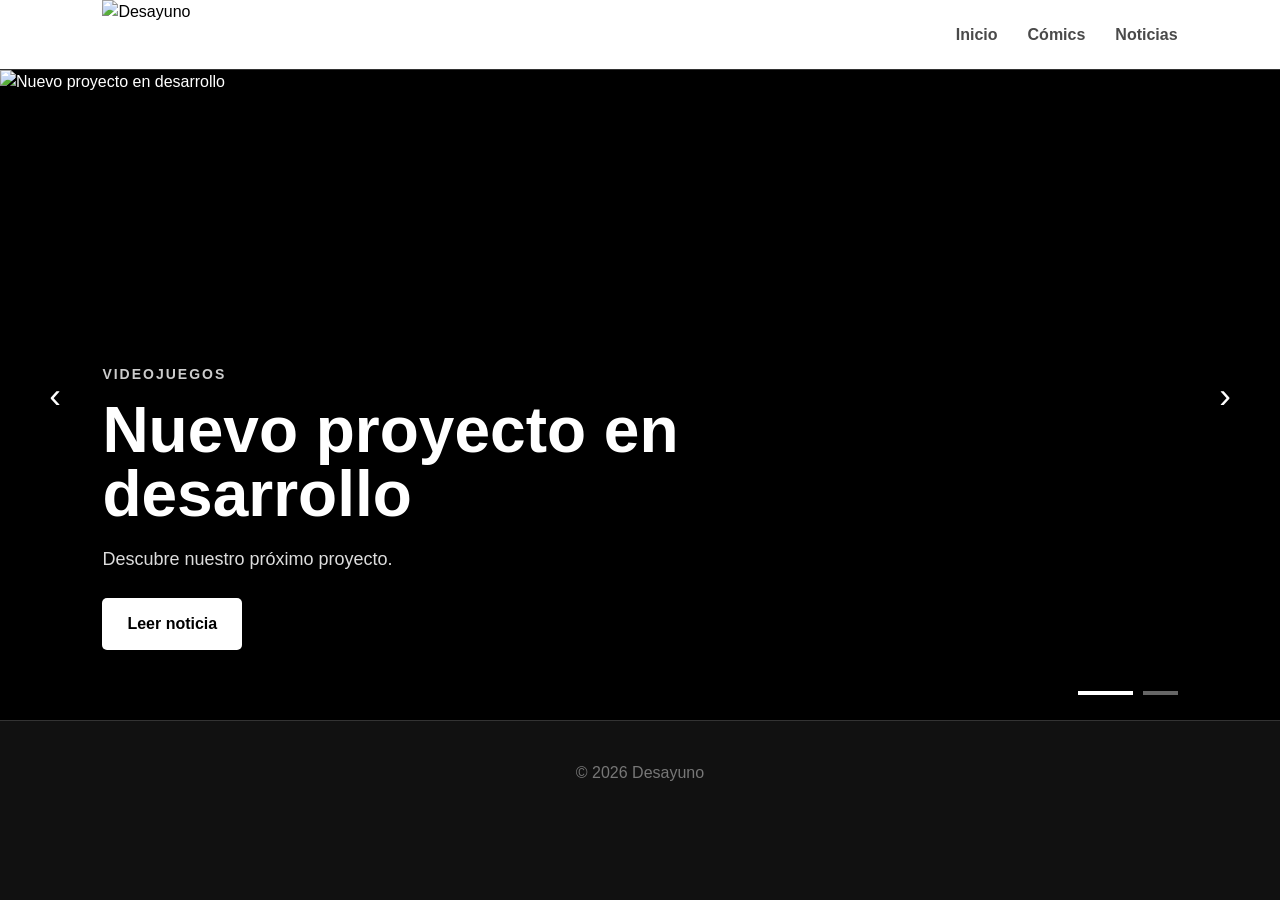
==== index.html @ 96aa151c "version 0.1" ====
<!DOCTYPE html>
<html lang="es">
<head>
    <meta charset="UTF-8">
    <meta name="viewport" content="width=device-width, initial-scale=1.0">

    <title>Desayuno</title>

    <link rel="stylesheet" href="style.css">
</head>

<body>

<header>
    <div class="logo">
        <img src="imagenes/logo_2026.png" alt="Desayuno">
    </div>

    <nav>
        <a href="index.html">Inicio</a>
        <a href="comics.html">Cómics</a>
        <a href="noticias.html">Noticias</a>
    </nav>
</header>


<section class="noticias-slider">

    <div id="slider-contenedor"></div>

    <button class="slider-btn anterior">
        ‹
    </button>

    <button class="slider-btn siguiente">
        ›
    </button>

    <div
        class="slider-indicadores"
        id="slider-indicadores">
    </div>

</section>

<footer>

    <p>
        © 2026 Desayuno
    </p>

</footer>

<script src="noticias.js"></script>
<script src="main.js"></script>

</body>
</html>
---- style.css ----
* {
    box-sizing: border-box;
    margin: 0;
    padding: 0;
}

body {
    font-family: Arial, Helvetica, sans-serif;

    background: #111;
    color: black;

    line-height: 1.5;
}


/* HEADER */

header {
    height: 70px;

    display: flex;
    align-items: center;
    justify-content: space-between;

    padding: 0 8%;

    background: #ffffff;

    border-bottom: 1px solid #333;
}

.logo {
    height: 100%;
    display: flex;
    align-items: center;
}

.logo a {
    height: 100%;
    display: flex;
    align-items: center;
}

.logo img {
    height: 100%;
    width: auto;
    display: block;
    object-fit: contain;
}

nav {
    display: flex;
    gap: 30px;
}

nav a {
    color: #4A4A4A;
    text-decoration: none;
    font-weight: bold;
}

nav a:hover {
    opacity: 0.7;
}


/* PORTADA */

.hero {
    min-height: 500px;

    display: flex;
    align-items: center;

    padding: 8%;

    background:
        linear-gradient(
            rgba(0,0,0,.3),
            rgba(0,0,0,.8)
        ),
        url("../images/proyecto.jpg");

    background-size: cover;
    background-position: center;
}

.hero-contenido {
    max-width: 650px;
}

.hero h1 {
    font-size: clamp(40px, 7vw, 80px);

    line-height: 1;
}

.hero p {
    margin: 25px 0;

    font-size: 20px;

    color: #ccc;
}


/* BOTONES */

.boton {
    display: inline-block;

    padding: 14px 25px;

    background: white;
    color: black;

    text-decoration: none;

    border-radius: 5px;

    font-weight: bold;
}


/* SECCIONES */

.seccion {
    padding: 70px 8%;
}

.seccion h2 {
    margin-bottom: 30px;

    font-size: 32px;
}


/* TARJETAS */

.grid {
    display: grid;

    grid-template-columns:
        repeat(auto-fit, minmax(250px, 1fr));

    gap: 30px;
}

.tarjeta {
    background: #1c1c1c;

    border-radius: 8px;

    overflow: hidden;
}

.tarjeta img {
    width: 100%;
    height: 300px;

    object-fit: cover;

    display: block;
}

.tarjeta-info {
    padding: 20px;
}

.tarjeta-info h3 {
    margin-bottom: 10px;
}

.tarjeta-info p {
    color: #aaa;

    margin-bottom: 15px;
}

.tarjeta-info a {
    color: white;
}


/* FOOTER */

footer {
    padding: 40px;

    text-align: center;

    color: #777;

    border-top: 1px solid #333;
}


/* CELULAR */

@media (max-width: 600px) {

    header {
        padding: 0 20px;
    }

    nav {
        gap: 15px;
    }

    .hero {
        min-height: 420px;

        padding: 40px 20px;
    }

    .seccion {
        padding: 50px 20px;
    }

}

/* =========================
   SLIDER DE NOTICIAS
========================= */

.noticias-slider {
    position: relative;

    width: 100%;
    height: 650px;

    overflow: hidden;

    background: #000;
}


/* SLIDES */

.slide {
    position: absolute;

    width: 100%;
    height: 100%;

    opacity: 0;
    visibility: hidden;

    transition:
        opacity 0.8s ease,
        visibility 0.8s;
}

.slide.activo {
    opacity: 1;
    visibility: visible;
}


/* ENLACE COMPLETO */

.slide > a {
    display: block;

    width: 100%;
    height: 100%;

    color: white;
    text-decoration: none;
}


/* IMAGEN O VIDEO */

.slide-media {
    position: absolute;

    width: 100%;
    height: 100%;

    object-fit: cover;

    top: 0;
    left: 0;
}


/* DEGRADADO */

.slide-overlay {
    position: absolute;

    inset: 0;

    display: flex;
    align-items: flex-end;

    padding: 70px 8%;

    background:
        linear-gradient(
            to top,
            rgba(0, 0, 0, 0.9) 0%,
            rgba(0, 0, 0, 0.45) 45%,
            rgba(0, 0, 0, 0) 75%
        );
}


/* TEXTO */

.slide-contenido {
    max-width: 650px;
}

.slide-contenido h1 {
    font-size: clamp(35px, 5vw, 65px);

    line-height: 1;

    margin: 12px 0 20px;
}

.slide-contenido p {
    font-size: 18px;

    color: #ddd;

    margin-bottom: 25px;
}

.categoria {
    font-size: 14px;

    font-weight: bold;

    text-transform: uppercase;

    letter-spacing: 2px;

    opacity: 0.8;
}


/* FLECHAS */

.slider-btn {
    position: absolute;

    top: 50%;

    transform: translateY(-50%);

    width: 50px;
    height: 50px;

    border: none;

    border-radius: 50%;

    background: rgba(0, 0, 0, 0.45);

    color: white;

    font-size: 35px;

    cursor: pointer;

    z-index: 10;

    transition: background 0.3s;
}

.slider-btn:hover {
    background: rgba(0, 0, 0, 0.8);
}

.anterior {
    left: 30px;
}

.siguiente {
    right: 30px;
}


/* INDICADORES */

.slider-indicadores {
    position: absolute;

    bottom: 25px;
    right: 8%;

    display: flex;

    gap: 10px;

    z-index: 10;
}

.indicador {
    width: 35px;
    height: 4px;

    border: none;

    background: rgba(255,255,255,0.4);

    cursor: pointer;

    transition: 0.3s;
}

.indicador.activo {
    background: white;

    width: 55px;
}


/* CELULAR */

@media (max-width: 700px) {

    .noticias-slider {
        height: 520px;
    }

    .slide-overlay {
        padding: 40px 25px 60px;
    }

    .slide-contenido h1 {
        font-size: 38px;
    }

    .slider-btn {
        width: 40px;
        height: 40px;

        font-size: 28px;
    }

    .anterior {
        left: 10px;
    }

    .siguiente {
        right: 10px;
    }

    @media (max-width: 700px) {

    .noticia-meta {
        align-items: flex-start;
        flex-direction: column;

        gap: 5px;
    }

}

}

/* =========================
   PÁGINA DE NOTICIAS
========================= */

.pagina-noticias {
    min-height: 100vh;

    background: #111;
}


/* ENCABEZADO */

.encabezado-noticias {
    padding: 100px 8% 60px;

    max-width: 900px;
}

.encabezado-noticias h1 {
    font-size: clamp(50px, 8vw, 100px);

    line-height: 1;

    margin: 10px 0 25px;
}

.encabezado-noticias p {
    max-width: 700px;

    color: #aaa;

    font-size: 20px;
}


/* CONTENEDOR */

.lista-noticias {
    padding: 20px 8% 100px;
}


/* GRID */

.grid-noticias {
    display: grid;

    grid-template-columns:
        repeat(
            auto-fit,
            minmax(320px, 1fr)
        );

    gap: 35px;
}


/* TARJETA */

.noticia-card {
    overflow: hidden;

    border-radius: 12px;

    background: #1b1b1b;

    transition:
        transform 0.3s ease,
        background 0.3s ease;
}


.noticia-card:hover {
    transform: translateY(-8px);

    background: #222;
}


.noticia-card-enlace {
    display: block;

    color: white;

    text-decoration: none;
}


/* IMAGEN */

.noticia-card-imagen {
    position: relative;

    width: 100%;

    aspect-ratio: 16 / 9;

    overflow: hidden;

    background: #000;
}


.noticia-card-media {
    width: 100%;
    height: 100%;

    object-fit: cover;

    display: block;

    transition: transform 0.5s ease;
}


.noticia-card:hover
.noticia-card-media {

    transform: scale(1.04);

}


/* INFORMACIÓN */

.noticia-card-info {
    padding: 25px;
}


.noticia-card-info h2 {
    font-size: 27px;

    line-height: 1.15;

    margin: 8px 0 15px;
}


.noticia-card-info p {
    color: #aaa;

    margin-bottom: 25px;
}


.leer-noticia {
    font-weight: bold;

    font-size: 15px;
}


/* CELULAR */

@media (max-width: 700px) {

    .encabezado-noticias {
        padding:
            70px
            20px
            40px;
    }


    .lista-noticias {
        padding:
            10px
            20px
            70px;
    }


    .grid-noticias {
        grid-template-columns: 1fr;
    }

}
/* INFORMACIÓN DE FECHA */

.noticia-meta {
    display: flex;
    align-items: center;
    justify-content: space-between;

    gap: 20px;

    margin-bottom: 8px;
}

.noticia-fecha {
    font-size: 13px;

    color: #777;

    white-space: nowrap;
}

/* =========================
   PÁGINA DE CÓMICS
========================= */

.pagina-comics {
    min-height: 100vh;
    background: #111;
}


.encabezado-comics {
    padding: 100px 8% 60px;
    max-width: 900px;
}


.encabezado-comics h1 {
    font-size: clamp(50px, 8vw, 100px);
    line-height: 1;
    margin: 10px 0 25px;
}


.encabezado-comics p {
    max-width: 700px;
    color: #aaa;
    font-size: 20px;
}


.lista-comics {
    padding: 20px 8% 100px;
}


.grid-comics {
    display: grid;

    grid-template-columns:
        repeat(
            auto-fit,
            minmax(260px, 1fr)
        );

    gap: 35px;
}


.comic-card {
    background: #1b1b1b;
    border-radius: 12px;
    overflow: hidden;

    transition:
        transform 0.3s ease,
        background 0.3s ease;
}


.comic-card:hover {
    transform: translateY(-8px);
    background: #222;
}


.comic-card-enlace {
    display: block;
    color: white;
    text-decoration: none;
}


.comic-card-portada {
    width: 100%;
    aspect-ratio: 2 / 3;
    overflow: hidden;
    background: #000;
}


.comic-card-portada img {
    width: 100%;
    height: 100%;
    object-fit: cover;
    display: block;

    transition: transform 0.5s ease;
}


.comic-card:hover
.comic-card-portada img {

    transform: scale(1.04);

}


.comic-card-info {
    padding: 22px;
}


.comic-meta {
    display: flex;
    justify-content: space-between;
    gap: 15px;

    margin-bottom: 10px;
}


.comic-estado {
    color: #777;
    font-size: 13px;
}


.comic-card-info h2 {
    font-size: 26px;
    margin-bottom: 12px;
}


.comic-card-info p {
    color: #aaa;
    margin-bottom: 20px;
}


.leer-comic {
    font-weight: bold;
    font-size: 15px;
}


@media (max-width: 700px) {

    .encabezado-comics {
        padding:
            70px
            20px
            40px;
    }


    .lista-comics {
        padding:
            10px
            20px
            70px;
    }


    .grid-comics {
        grid-template-columns:
            repeat(
                2,
                minmax(0, 1fr)
            );

        gap: 15px;
    }


    .comic-card-info {
        padding: 15px;
    }


    .comic-card-info h2 {
        font-size: 20px;
    }

}

/* =========================
   LECTOR DE CÓMICS
========================= */

.pagina-lector {
    background: #090909;
}


.lector-controles {
    padding:
        45px
        8%;

    display: flex;

    align-items: center;
    justify-content: space-between;

    gap: 30px;

    background: #111;

    border-bottom:
        1px solid #222;
}


.categoria {
     color: white;

}

.lector-info h1 {
    font-size:
        clamp(
            30px,
            5vw,
            55px
        );



    margin-top: 5px;
}


.lector-selector {
    display: flex;
    flex-direction: column;

    gap: 8px;
}


.lector-selector label {
    font-size: 13px;

    color: #888;

    text-transform: uppercase;

    letter-spacing: 1px;
}


.lector-selector select {
    min-width: 220px;

    padding:
        12px
        15px;

    border: 1px solid #333;

    border-radius: 6px;

    background: #1b1b1b;

    color: white;

    font-size: 15px;
}


/* PÁGINAS */

.lector-comic {
    width: 100%;

    max-width: 1000px;

    margin: 0 auto;

    background: #000;
}


.lector-comic img {
    width: 100%;
    height: auto;

    display: block;

    margin: 0;

    padding: 0;
}


/* NAVEGACIÓN */

.lector-navegacion {
    max-width: 1000px;

    margin: 0 auto;

    padding:
        45px
        20px
        80px;

    display: flex;

    justify-content: space-between;

    gap: 20px;
}


.boton-lector {
    padding:
        14px
        22px;

    border: none;

    border-radius: 6px;

    background: white;

    color: black;

    font-size: 15px;

    font-weight: bold;

    cursor: pointer;
}


.boton-lector:disabled {
    opacity: 0.25;

    cursor: default;
}


/* ERROR */

.lector-error {
    padding:
        120px
        30px;

    text-align: center;
}


.lector-error h2 {
    font-size: 40px;

    margin-bottom: 15px;
}


.lector-error p {
    color: #999;

    margin-bottom: 30px;
}


/* CELULAR */

@media (max-width: 700px) {

    .lector-controles {
        padding:
            30px
            20px;

        align-items: stretch;
        flex-direction: column;
    }


    .lector-selector select {
        width: 100%;
    }


    .lector-navegacion {
        padding:
            30px
            15px
            60px;
    }


    .boton-lector {
        flex: 1;

        padding:
            12px
            10px;
    }

}


/* =========================
   BARRA DEL LECTOR
========================= */

.barra-lector {
    position: sticky;
    top: 0;
    z-index: 50;

    display: flex;
    align-items: center;
    gap: 20px;

    width: 100%;
    box-sizing: border-box;

    padding: 12px 20px;

    background: rgba(15, 15, 15, 0.92);
    backdrop-filter: blur(10px);

    border-bottom: 1px solid rgba(255,255,255,.08);
}

.progreso-lector {
    flex: 1;

    height: 5px;

    background: rgba(255,255,255,.15);

    border-radius: 100px;

    overflow: hidden;
}

#barra-progreso {
    width: 0%;
    height: 100%;

    background: white;

    transition: width .15s ease;
}

#porcentaje-lectura {
    min-width: 45px;

    text-align: right;

    font-size: 14px;

    color: #ccc;
}


.volver-comics,
.volver-comics:visited {
    color: #ffffff;
    text-decoration: none;
}

.volver-comics:hover {
    opacity: 0.75;
}


/* =========================
   FIN DEL CAPÍTULO
========================= */

.fin-capitulo {
    width: 100%;
    max-width: 1000px;

    margin: 0 auto 80px;

    /*
    ESTE es el espacio entre
    la última página y los botones.
    */
    padding: 140px 30px 70px;

    box-sizing: border-box;

    text-align: center;
}


.fin-capitulo::before {
    content: "";

    display: block;

    width: 100%;

    height: 1px;

    margin-bottom: 50px;

    background:
        rgba(255,255,255,.12);
}


.fin-capitulo h2 {
    margin:
        12px 0 35px;

    font-size:
        32px;
}


.fin-capitulo-botones {
    display: flex;

    justify-content: center;

    align-items: center;

    gap: 18px;

    flex-wrap: wrap;
}


/* =========================
   MÓVIL
========================= */



@media (max-width: 700px) {

    .barra-lector {
        gap: 8px;
        padding: 10px;
    }

    .volver-comics {
        font-size: 12px;
    }

    #porcentaje-lectura {
        min-width: 32px;
        font-size: 12px;
    }

    #pagina-actual {
        min-width: auto;
        font-size: 12px;
    }

}

}

#pagina-actual {
    display: inline-block;
    min-width: 110px;

    color: #ffffff;

    font-size: 14px;
    font-weight: 500;

    text-align: center;
    white-space: nowrap;

    opacity: 1;
    visibility: visible;

    flex-shrink: 0;
}

.barra-lector #pagina-actual {
    color: #ffffff !important;
}

/* =========================================
   CONTINUAR LEYENDO
========================================= */

.comic-continuar {
    margin-top: 20px;
    margin-bottom: 12px;

    padding: 14px 16px;

    background: rgba(255,255,255,.06);

    border-radius: 8px;

    display: flex;
    flex-direction: column;

    gap: 4px;
}


.comic-continuar-etiqueta {
    color: #ffffff;

    font-size: 13px;

    font-weight: 600;
}


.comic-continuar-posicion {
    color: #aaaaaa;

    font-size: 13px;
}


/* =========================================
   PROGRESO DEL CÓMIC
========================================= */

.comic-progreso {
    width: 100%;

    height: 5px;

    margin-top: 15px;

    background: rgba(255,255,255,.12);

    border-radius: 100px;

    overflow: hidden;
}


.comic-progreso-barra {
    height: 100%;

    background: #ffffff;

    border-radius: 100px;

    transition: width .4s ease;
}


.comic-progreso-texto {
    display: block;

    margin-top: 7px;
    margin-bottom: 18px;

    color: #999;

    font-size: 12px;
}


/* =========================================
   BOTÓN DEL CÓMIC
========================================= */

.comic-boton {
    display: inline-block;

    margin-top: 18px;

    padding: 12px 20px;

    background: #ffffff;

    color: #111111;

    text-decoration: none;

    border-radius: 6px;

    font-weight: 600;

    transition:
        transform .2s ease,
        opacity .2s ease;
}


.comic-boton:hover {
    transform: translateY(-2px);

    opacity: .9;
}


.comic-boton-deshabilitado {
    opacity: .4;

    cursor: default;
}


.comic-boton-deshabilitado:hover {
    transform: none;

    opacity: .4;
}


/* =========================================
   PORTADA
========================================= */

.comic-portada-enlace {
    display: block;

    color: inherit;

    text-decoration: none;
}

/* =========================
   COLORES TARJETAS DE CÓMICS
========================= */

.comic-card {
    color: #ffffff;
}

.comic-card h2 {
    color: #ffffff;
}

.comic-descripcion {
    color: #bcbcbc;
}

.comic-categoria {
    color: #ffffff;
}

.comic-estado {
    color: #aaaaaa;
}

.comic-card-meta {
    color: #ffffff;
}


/* =========================
   COLORES FIN DEL CAPÍTULO
========================= */

.fin-capitulo {
    color: #ffffff;
}

.fin-capitulo h2,
#fin-titulo {
    color: #ffffff !important;
}

.fin-capitulo .categoria {
    color: #cccccc !important;
}

/* =========================
   LOGO DEL CÓMIC EN LECTOR
========================= */

.lector-logo {
    display: block;

    width: auto;
    height: auto;

    max-width: 420px;
    max-height: 140px;

    margin-top: 15px;

    object-fit: contain;
    object-position: left center;
}

@media (max-width: 700px) {

    .lector-logo {
        max-width: 75vw;
        max-height: 100px;

        margin-top: 10px;
    }

}


/* =========================================
   LECTOR - MEJORAS PARA MÓVIL
========================================= */

@media (max-width: 700px) {

    /* Barra superior más compacta */

    .barra-lector {
        position: sticky;
        top: 0;

        z-index: 100;

        display: grid;

        grid-template-columns:
            auto
            1fr
            auto;

        grid-template-areas:
            "volver progreso porcentaje"
            "pagina pagina pagina";

        align-items: center;

        gap: 8px 10px;

        padding: 9px 10px;

        background:
            rgba(15, 15, 15, 0.96);

        backdrop-filter:
            blur(12px);

        transition:
            transform .25s ease;
    }


    /* Ocultar barra al bajar */

    .barra-lector.oculta {
        transform:
            translateY(-100%);
    }


    /* Volver */

    .volver-comics {
        grid-area: volver;

        font-size: 12px;

        white-space: nowrap;
    }


    /* Barra de progreso */

    .progreso-lector {
        grid-area: progreso;

        width: 100%;

        height: 4px;
    }


    /* Porcentaje */

    #porcentaje-lectura {
        grid-area: porcentaje;

        min-width: auto;

        font-size: 11px;

        text-align: right;
    }


    /* Página actual */

    #pagina-actual {
        grid-area: pagina;

        width: 100%;

        min-width: 0;

        font-size: 11px;

        text-align: center;

        color: #ffffff !important;
    }


    /* Encabezado del lector */

    .lector-controles {
        padding:
            25px 12px 20px;
    }


    .lector-info {
        width: 100%;
    }


    .lector-logo {
        max-width: 85vw;
        max-height: 90px;

        margin-top: 8px;
    }


    /* Selector de capítulo */

    .lector-selector {
        width: 100%;

        margin-top: 20px;
    }


    .lector-selector select {
        width: 100%;

        min-height: 44px;

        padding: 10px;

        font-size: 15px;
    }


    /* Cómic */

    .lector-comic {
        width: 100%;

        max-width: none;

        margin: 0;

        padding: 0;
    }


    .lector-comic img {
        display: block;

        width: 100%;

        max-width: 100%;

        height: auto;

        margin: 0 auto;
    }


    /* Final del capítulo */

    .fin-capitulo {
        width: 100%;

        margin: 0 auto;

        padding:
            80px 16px 50px;
    }


    .fin-capitulo h2 {
        font-size: 24px;
    }


    .fin-capitulo-botones {
        display: flex;

        flex-direction: column;

        gap: 12px;

        width: 100%;
    }


    .fin-capitulo-botones
    .boton-lector {
        width: 100%;

        min-height: 48px;

        font-size: 15px;
    }

}
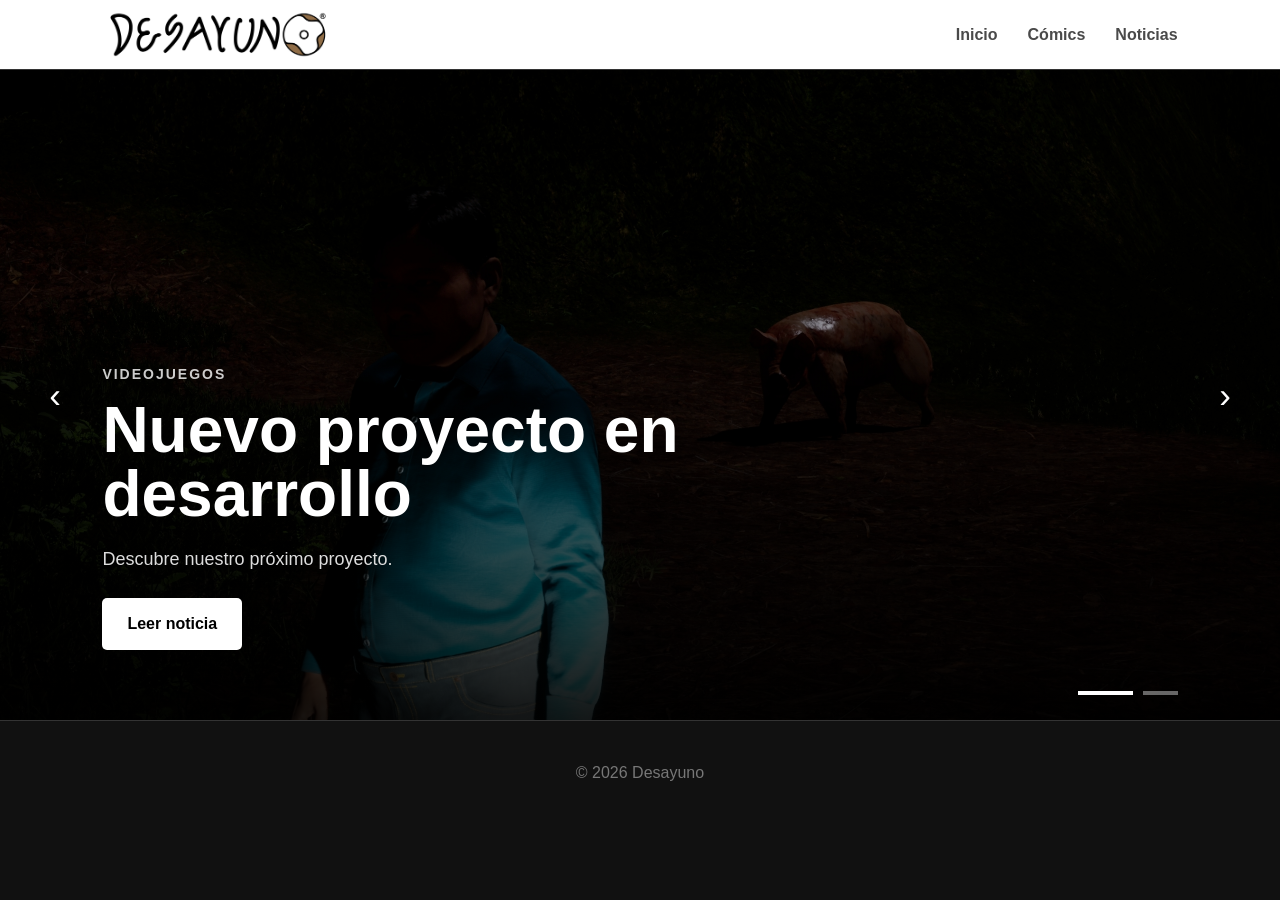
==== commit 4b939a12: "favicon" ====
--- a/index.html
+++ b/index.html
@@ -7,6 +7,11 @@
     <title>Desayuno</title>
 
     <link rel="stylesheet" href="style.css">
+
+    <link
+    rel="icon"
+    type="image/png"
+    href="imagenes/favicon.png">
 </head>
 
 <body>
--- a/style.css
+++ b/style.css
@@ -1662,4 +1662,1113 @@
         font-size: 15px;
     }
 
+}
+
+
+/* =========================================
+   HEADER RESPONSIVE
+========================================= */
+
+@media (max-width: 700px) {
+
+    header {
+        display: flex;
+        flex-direction: column;
+        align-items: center;
+
+        width: 100%;
+        height: auto;
+
+        padding: 12px 16px 10px;
+
+        box-sizing: border-box;
+    }
+
+
+    /* Logo */
+
+    header .logo {
+        width: 100%;
+
+        display: flex;
+        justify-content: center;
+        align-items: center;
+    }
+
+
+    header .logo img {
+        display: block;
+
+        width: auto;
+        height: auto;
+
+        max-width: 280px;
+        max-height: 80px;
+    }
+
+
+    /* Navegación */
+
+    header nav {
+        width: 100%;
+
+        display: flex;
+        justify-content: center;
+        align-items: center;
+
+        gap: 26px;
+
+        margin-top: 8px;
+    }
+
+
+    header nav a {
+        color: #222222;
+
+        font-size: 16px;
+        font-weight: 600;
+
+        text-decoration: none;
+
+        white-space: nowrap;
+    }
+
+}
+
+/* =========================================
+   BARRA DEL LECTOR - MÓVIL
+========================================= */
+
+@media (max-width: 700px) {
+
+    .barra-lector {
+        position: sticky;
+        top: 0;
+        z-index: 1000;
+
+        display: grid;
+
+        grid-template-columns:
+            auto 1fr auto;
+
+        grid-template-areas:
+            "volver progreso porcentaje"
+            "pagina pagina pagina";
+
+        align-items: center;
+
+        gap: 7px 12px;
+
+        width: 100%;
+
+        padding: 9px 12px 7px;
+
+        box-sizing: border-box;
+
+        background:
+            rgba(15, 15, 15, 0.96);
+
+        backdrop-filter: blur(10px);
+        -webkit-backdrop-filter: blur(10px);
+
+        transition:
+            transform 0.25s ease,
+            opacity 0.25s ease;
+    }
+
+
+    .barra-lector.oculta {
+    transform: translateY(-110%);
+    opacity: 0;
+    pointer-events: none;
+    }
+
+
+    .barra-lector .volver-comics {
+        grid-area: volver;
+
+        margin: 0;
+
+        color: #ffffff !important;
+
+        font-size: 12px;
+        font-weight: 600;
+
+        white-space: nowrap;
+    }
+
+
+    .barra-lector .progreso-lector {
+        grid-area: progreso;
+
+        width: 100%;
+        height: 4px;
+
+        margin: 0;
+    }
+
+
+    .barra-lector #porcentaje-lectura {
+        grid-area: porcentaje;
+
+        margin: 0;
+
+        color: #ffffff;
+
+        font-size: 11px;
+
+        white-space: nowrap;
+    }
+
+
+    .barra-lector #pagina-actual {
+        grid-area: pagina;
+
+        margin: 0;
+
+        color: #ffffff !important;
+
+        font-size: 11px;
+        text-align: center;
+
+        opacity: 0.75;
+    }
+
+}
+
+@media (max-width: 700px) {
+
+    #lector-comic,
+    .lector-comic {
+        display: block !important;
+
+        width: 100% !important;
+        max-width: 100% !important;
+
+        height: auto !important;
+
+        margin: 0 !important;
+        padding: 0 !important;
+
+        overflow: visible !important;
+    }
+
+
+    #lector-comic img,
+    .lector-comic img {
+        display: block !important;
+
+        width: 100% !important;
+        max-width: 100% !important;
+
+        height: auto !important;
+
+        margin: 0 auto !important;
+
+        visibility: visible !important;
+        opacity: 1 !important;
+    }
+
+}
+
+@media (max-width: 700px) {
+
+    .fin-capitulo {
+        width: 100%;
+        padding: 80px 18px 60px;
+        box-sizing: border-box;
+    }
+
+    .fin-capitulo::before {
+        margin-bottom: 40px;
+    }
+
+    .fin-capitulo h2,
+    #fin-titulo {
+        font-size: 25px;
+        line-height: 1.25;
+        margin: 12px 0 32px;
+    }
+
+    .fin-capitulo-botones {
+        display: flex;
+        flex-direction: column;
+        gap: 12px;
+
+        width: 100%;
+    }
+
+    .fin-capitulo-botones .boton-lector {
+        width: 100%;
+        min-height: 52px;
+
+        padding: 14px 18px;
+
+        box-sizing: border-box;
+
+        font-size: 15px;
+        font-weight: 600;
+
+        cursor: pointer;
+    }
+
+    .fin-capitulo-botones .boton-lector:disabled {
+        opacity: 0.35;
+        cursor: default;
+    }
+}
+
+
+/* =========================================
+   BIBLIOTECA DE CÓMICS - MÓVIL
+========================================= */
+
+@media (max-width: 700px) {
+
+    /* Contenedor de las tarjetas */
+
+    .grid-comics {
+        display: grid;
+        grid-template-columns: 1fr;
+
+        width: 100%;
+        gap: 40px;
+
+        padding: 20px 14px 60px;
+        box-sizing: border-box;
+    }
+
+
+    /* Tarjeta */
+
+    .comic-card {
+        width: 100%;
+        max-width: 520px;
+
+        margin: 0 auto;
+
+        overflow: hidden;
+
+        border-radius: 10px;
+
+        background: #171717;
+        color: #ffffff;
+    }
+
+
+    /* Portada */
+
+    .comic-portada-enlace {
+        display: block;
+
+        width: 100%;
+
+        overflow: hidden;
+
+        text-decoration: none;
+    }
+
+
+    .comic-card-portada {
+        display: block;
+
+        width: 100%;
+        height: auto;
+
+        margin: 0;
+
+        object-fit: cover;
+    }
+
+
+    /* Información */
+
+    .comic-card-contenido {
+        padding: 20px 18px 22px;
+        box-sizing: border-box;
+    }
+
+
+    /* Categoría + estado */
+
+    .comic-card-meta {
+        display: flex;
+        align-items: center;
+        justify-content: space-between;
+
+        gap: 12px;
+
+        margin-bottom: 10px;
+    }
+
+
+    .comic-categoria {
+        color: #ffffff !important;
+
+        font-size: 11px;
+        font-weight: 700;
+
+        letter-spacing: 1px;
+        text-transform: uppercase;
+    }
+
+
+    .comic-estado {
+        color: #aaaaaa !important;
+
+        font-size: 11px;
+
+        white-space: nowrap;
+    }
+
+
+    /* Título */
+
+    .comic-card h2 {
+        margin: 0 0 10px;
+
+        color: #ffffff !important;
+
+        font-size: 28px;
+        line-height: 1.1;
+    }
+
+
+    /* Descripción */
+
+    .comic-descripcion {
+        margin: 0;
+
+        color: #bcbcbc !important;
+
+        font-size: 15px;
+        line-height: 1.5;
+    }
+
+
+    /* Continuar leyendo */
+
+    .comic-continuar {
+        margin-top: 22px;
+        margin-bottom: 12px;
+
+        padding: 14px 15px;
+
+        background:
+            rgba(255, 255, 255, 0.06);
+
+        border-radius: 7px;
+    }
+
+
+    .comic-continuar-etiqueta {
+        font-size: 12px;
+    }
+
+
+    .comic-continuar-posicion {
+        margin-top: 3px;
+
+        font-size: 12px;
+    }
+
+
+    /* Progreso */
+
+    .comic-progreso {
+        height: 5px;
+
+        margin-top: 16px;
+    }
+
+
+    .comic-progreso-texto {
+        margin-top: 7px;
+        margin-bottom: 0;
+
+        font-size: 11px;
+    }
+
+
+    /* Botón */
+
+    .comic-boton {
+        display: flex;
+
+        align-items: center;
+        justify-content: center;
+
+        width: 100%;
+        min-height: 50px;
+
+        margin-top: 20px;
+        padding: 12px 18px;
+
+        box-sizing: border-box;
+
+        border-radius: 7px;
+
+        text-align: center;
+
+        font-size: 15px;
+        font-weight: 700;
+    }
+
+
+    /* Evita efecto hover extraño en móvil */
+
+    .comic-boton:hover {
+        transform: none;
+    }
+
+}
+
+/* =========================================
+   NOTICIAS - MÓVIL
+========================================= */
+
+@media (max-width: 700px) {
+
+    /* Grid general */
+
+    #grid-noticias,
+    .grid-noticias {
+        display: grid;
+        grid-template-columns: 1fr;
+
+        width: 100%;
+        gap: 32px;
+
+        padding: 20px 14px 60px;
+        box-sizing: border-box;
+    }
+
+
+    /* Tarjeta */
+
+    .noticia-card {
+        width: 100%;
+        max-width: 520px;
+
+        margin: 0 auto;
+
+        overflow: hidden;
+
+        background: #171717;
+        border-radius: 10px;
+    }
+
+
+    /* Toda la tarjeta es clicable */
+
+    .noticia-card-enlace,
+    .noticia-card-enlace:visited {
+        display: block;
+
+        width: 100%;
+
+        color: #ffffff;
+
+        text-decoration: none;
+    }
+
+
+    /* Contenedor multimedia */
+
+    .noticia-card-imagen {
+        width: 100%;
+
+        aspect-ratio: 16 / 9;
+
+        overflow: hidden;
+
+        background: #0d0d0d;
+    }
+
+
+    /* Imagen / video */
+
+    .noticia-card-media {
+        display: block;
+
+        width: 100%;
+        height: 100%;
+
+        object-fit: cover;
+    }
+
+
+    /* Información */
+
+    .noticia-card-info {
+        padding: 20px 18px 24px;
+
+        box-sizing: border-box;
+    }
+
+
+    /* Categoría + fecha */
+
+    .noticia-meta {
+        display: flex;
+
+        align-items: center;
+        justify-content: space-between;
+
+        gap: 12px;
+
+        margin-bottom: 12px;
+    }
+
+
+    .noticia-meta .categoria {
+        color: #ffffff !important;
+
+        font-size: 11px;
+        font-weight: 700;
+
+        letter-spacing: 1px;
+        text-transform: uppercase;
+    }
+
+
+    .noticia-fecha {
+        color: #999999 !important;
+
+        font-size: 11px;
+
+        text-align: right;
+    }
+
+
+    /* Título */
+
+    .noticia-card-info h2 {
+        margin: 0 0 10px;
+
+        color: #ffffff !important;
+
+        font-size: 25px;
+        line-height: 1.15;
+    }
+
+
+    /* Descripción */
+
+    .noticia-card-info p {
+        margin: 0;
+
+        color: #bcbcbc !important;
+
+        font-size: 14px;
+        line-height: 1.5;
+    }
+
+
+    /* Leer noticia */
+
+    .leer-noticia {
+        display: inline-block;
+
+        margin-top: 20px;
+
+        color: #ffffff !important;
+
+        font-size: 14px;
+        font-weight: 700;
+    }
+
+}
+
+
+/* =========================================
+   CARRUSEL PRINCIPAL - MÓVIL CORREGIDO
+========================================= */
+
+@media (max-width: 700px) {
+
+    .slider {
+        position: relative;
+        width: 100%;
+        height: 520px;
+        overflow: hidden;
+        background: #111;
+        touch-action: pan-y;
+    }
+
+
+    #slider-contenedor,
+    .slider-contenedor {
+        position: relative;
+        width: 100%;
+        height: 100%;
+    }
+
+
+    /* Todos los slides ocupan exactamente
+       el mismo espacio */
+
+    .slide {
+        position: absolute;
+
+        top: 0;
+        left: 0;
+
+        width: 100%;
+        height: 100%;
+
+        overflow: hidden;
+    }
+
+
+    .slide > a {
+        position: relative;
+
+        display: block;
+
+        width: 100%;
+        height: 100%;
+
+        color: #ffffff;
+        text-decoration: none;
+    }
+
+
+    /* Imagen completa */
+
+    .slide-media {
+        position: absolute;
+
+        top: 0;
+        left: 0;
+
+        display: block;
+
+        width: 100%;
+        height: 100%;
+
+        object-fit: contain;
+        object-position: center top;
+
+        background: #000000;
+    }
+
+
+    /* Overlay encima de la imagen */
+
+    .slide-overlay {
+        position: absolute;
+
+        inset: 0;
+
+        display: flex;
+        align-items: flex-end;
+
+        background:
+            linear-gradient(
+                to bottom,
+                rgba(0,0,0,0) 25%,
+                rgba(0,0,0,.25) 50%,
+                rgba(0,0,0,.92) 100%
+            );
+    }
+
+
+    .slide-contenido {
+        width: 100%;
+
+        padding: 30px 22px 38px;
+
+        box-sizing: border-box;
+
+        color: #ffffff;
+    }
+
+
+    .slide-contenido .categoria {
+        display: block;
+
+        margin-bottom: 8px;
+
+        color: #ffffff !important;
+
+        font-size: 11px;
+        font-weight: 700;
+
+        letter-spacing: 1.5px;
+        text-transform: uppercase;
+    }
+
+
+    .slide-contenido h1 {
+        margin: 0 0 10px;
+
+        color: #ffffff !important;
+
+        font-size: 30px;
+        line-height: 1.05;
+    }
+
+
+    .slide-contenido p {
+        max-width: 90%;
+
+        margin: 0 0 20px;
+
+        color: rgba(255,255,255,.85) !important;
+
+        font-size: 14px;
+        line-height: 1.45;
+    }
+
+
+    .slide-contenido .boton {
+        display: inline-flex;
+
+        align-items: center;
+        justify-content: center;
+
+        min-height: 44px;
+
+        padding: 10px 18px;
+
+        background: #ffffff;
+
+        color: #111111 !important;
+
+        border-radius: 6px;
+
+        font-size: 14px;
+        font-weight: 700;
+    }
+
+}
+
+/* =========================================
+   PÁGINA DE ARTÍCULO
+========================================= */
+
+.pagina-articulo {
+    width: 100%;
+    background: #ffffff;
+}
+
+
+/* CABECERA */
+
+.articulo-cabecera {
+    width: 100%;
+
+    padding: 90px 30px 55px;
+
+    box-sizing: border-box;
+}
+
+
+.articulo-cabecera-contenido {
+    width: 100%;
+    max-width: 1000px;
+
+    margin: 0 auto;
+}
+
+
+.articulo-categoria {
+    display: block;
+
+    margin-bottom: 18px;
+
+    color: #555555;
+
+    font-size: 13px;
+    font-weight: 700;
+
+    letter-spacing: 2px;
+}
+
+
+.articulo-cabecera h1 {
+    max-width: 900px;
+
+    margin: 0;
+
+    color: #111111;
+
+    font-size: clamp(42px, 6vw, 76px);
+    line-height: 1;
+
+    letter-spacing: -2px;
+}
+
+
+.articulo-introduccion {
+    max-width: 750px;
+
+    margin: 25px 0 0;
+
+    color: #555555;
+
+    font-size: 21px;
+    line-height: 1.5;
+}
+
+
+.articulo-meta {
+    display: flex;
+
+    gap: 25px;
+
+    margin-top: 30px;
+
+    color: #777777;
+
+    font-size: 13px;
+}
+
+
+/* PORTADA */
+
+.articulo-portada {
+    width: 100%;
+    max-width: 1400px;
+
+    margin: 0 auto 70px;
+
+    padding: 0 30px;
+
+    box-sizing: border-box;
+}
+
+
+.articulo-portada img {
+    display: block;
+
+    width: 100%;
+    height: auto;
+
+    max-height: 750px;
+
+    object-fit: cover;
+
+    border-radius: 10px;
+}
+
+
+/* TEXTO */
+
+.articulo-contenido {
+    width: 100%;
+    max-width: 760px;
+
+    margin: 0 auto;
+
+    padding: 0 30px;
+
+    box-sizing: border-box;
+}
+
+
+.articulo-contenido p {
+    margin: 0 0 28px;
+
+    color: #333333;
+
+    font-size: 18px;
+    line-height: 1.75;
+}
+
+
+.articulo-contenido .articulo-destacado {
+    color: #111111;
+
+    font-size: 23px;
+    line-height: 1.6;
+
+    font-weight: 500;
+}
+
+
+.articulo-contenido h2 {
+    margin: 60px 0 22px;
+
+    color: #111111;
+
+    font-size: 34px;
+    line-height: 1.15;
+}
+
+
+/* IMÁGENES DENTRO DE LA NOTICIA */
+
+.articulo-imagen {
+    width: 100%;
+
+    margin: 50px 0;
+}
+
+
+.articulo-imagen img {
+    display: block;
+
+    width: 100%;
+    height: auto;
+
+    border-radius: 8px;
+}
+
+
+.articulo-imagen figcaption {
+    margin-top: 10px;
+
+    color: #777777;
+
+    font-size: 12px;
+}
+
+
+/* FINAL */
+
+.articulo-final {
+    width: 100%;
+    max-width: 760px;
+
+    margin: 80px auto 0;
+
+    padding: 40px 30px 100px;
+
+    box-sizing: border-box;
+
+    border-top: 1px solid #dddddd;
+}
+
+
+.articulo-volver,
+.articulo-volver:visited {
+    color: #111111;
+
+    font-weight: 700;
+
+    text-decoration: none;
+}
+
+
+.articulo-volver:hover {
+    opacity: .65;
+}
+
+/* =========================================
+   ARTÍCULO - MÓVIL
+========================================= */
+
+@media (max-width: 700px) {
+
+    .articulo-cabecera {
+        padding:
+            55px 18px
+            35px;
+    }
+
+
+    .articulo-categoria {
+        margin-bottom: 14px;
+
+        font-size: 11px;
+    }
+
+
+    .articulo-cabecera h1 {
+        font-size: 38px;
+        line-height: 1.05;
+
+        letter-spacing: -1px;
+    }
+
+
+    .articulo-introduccion {
+        margin-top: 18px;
+
+        font-size: 17px;
+        line-height: 1.5;
+    }
+
+
+    .articulo-meta {
+        flex-direction: column;
+
+        gap: 5px;
+
+        margin-top: 22px;
+
+        font-size: 12px;
+    }
+
+
+    .articulo-portada {
+        margin-bottom: 45px;
+
+        padding: 0;
+    }
+
+
+    .articulo-portada img {
+        width: 100%;
+
+        border-radius: 0;
+    }
+
+
+    .articulo-contenido {
+        padding: 0 18px;
+    }
+
+
+    .articulo-contenido p {
+        font-size: 16px;
+        line-height: 1.7;
+
+        margin-bottom: 24px;
+    }
+
+
+    .articulo-contenido
+    .articulo-destacado {
+        font-size: 19px;
+        line-height: 1.55;
+    }
+
+
+    .articulo-contenido h2 {
+        margin: 48px 0 18px;
+
+        font-size: 28px;
+    }
+
+
+    .articulo-imagen {
+        width: calc(100% + 36px);
+
+        margin:
+            40px 0
+            40px -18px;
+    }
+
+
+    .articulo-imagen img {
+        border-radius: 0;
+    }
+
+
+    .articulo-imagen figcaption {
+        padding: 0 18px;
+    }
+
+
+    .articulo-final {
+        margin-top: 60px;
+
+        padding:
+            30px 18px
+            70px;
+    }
+
 }
